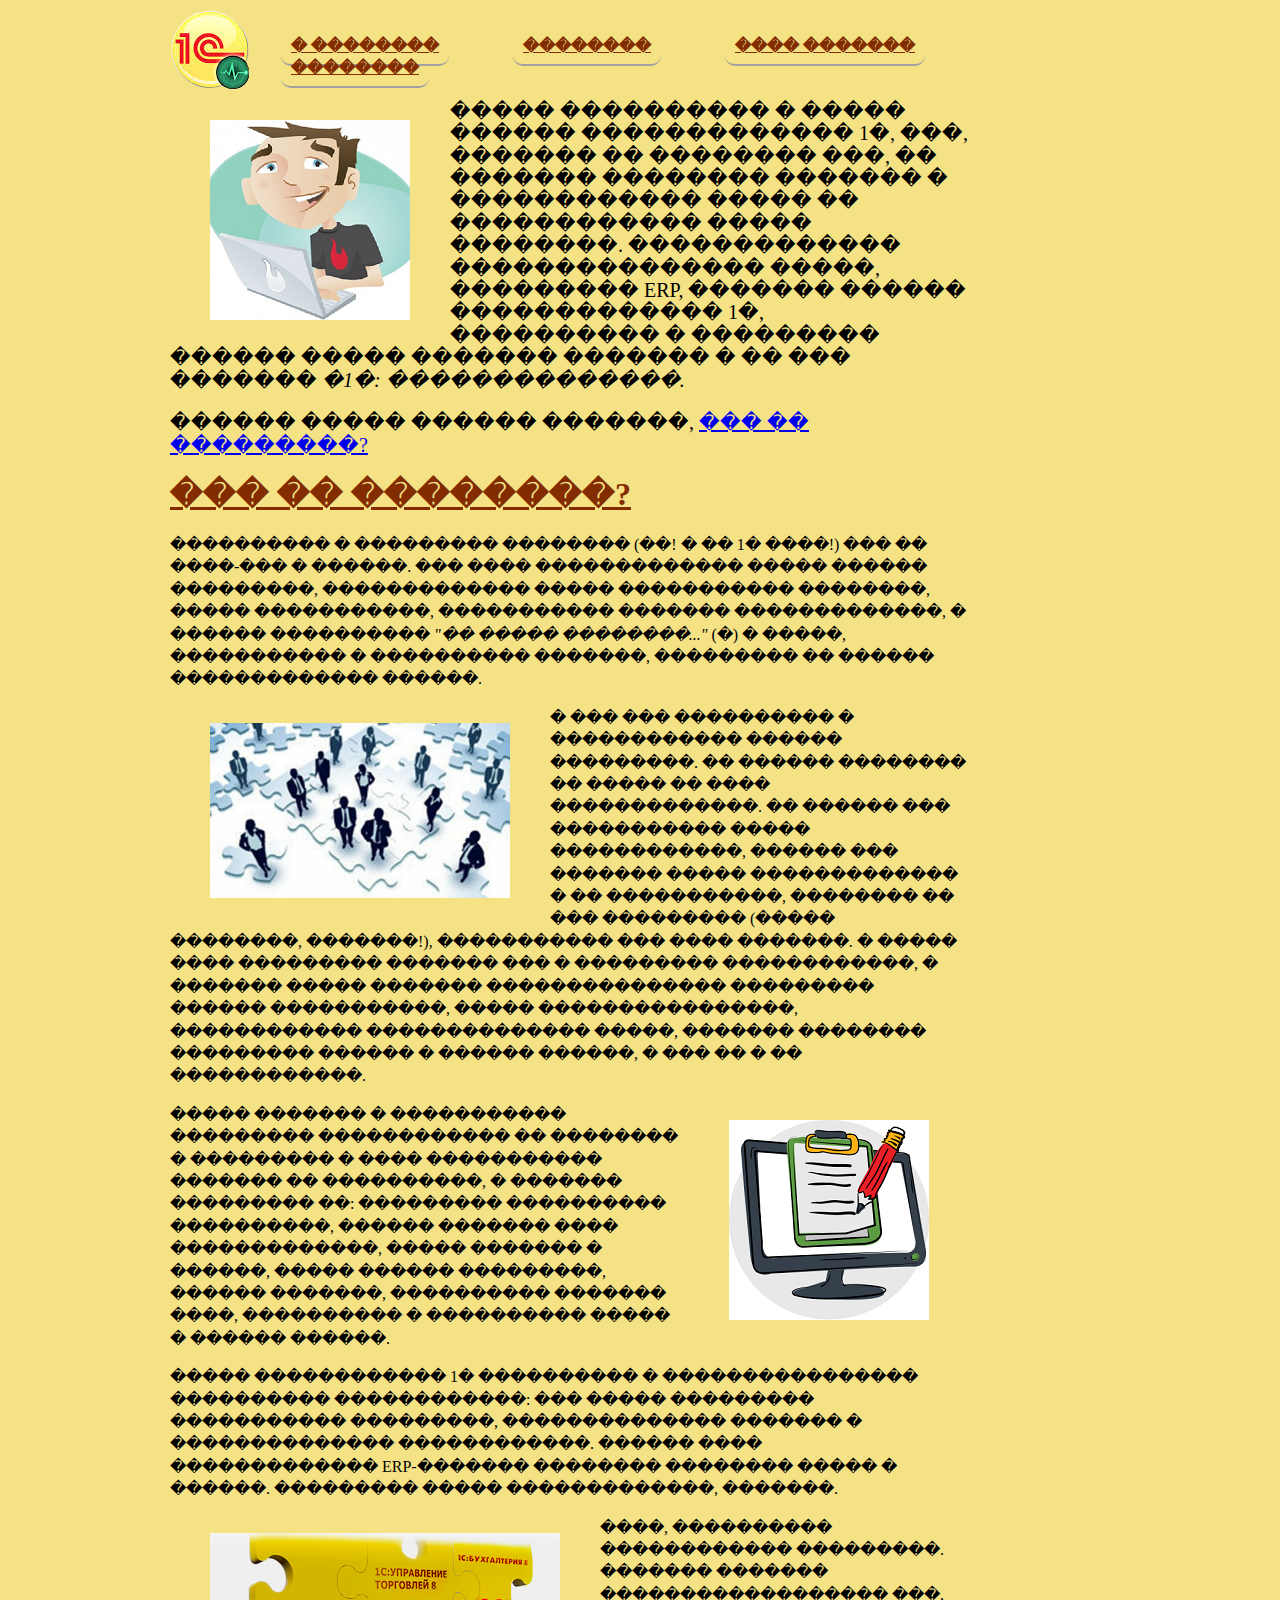
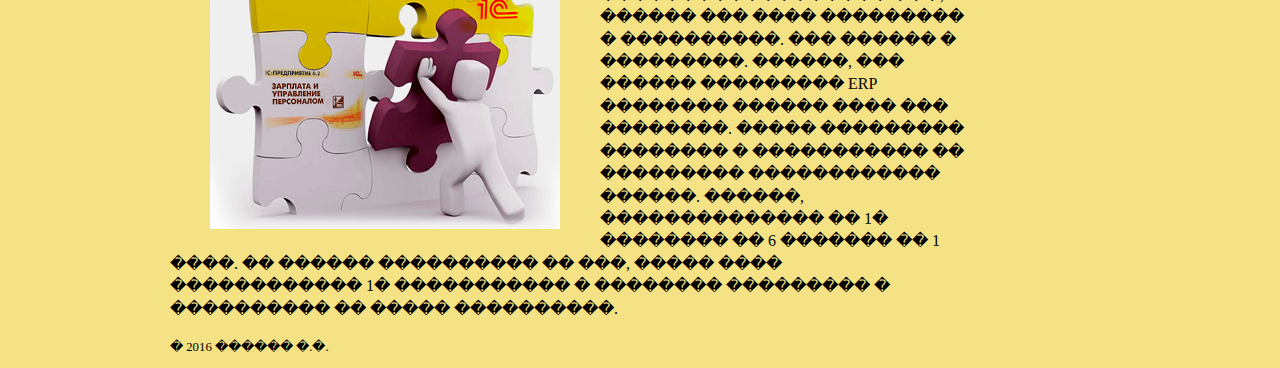
==== index.html @ 5bac7fd2 "first" ====
<!DOCTYPE html>
<html>
  <head>
    <title>
      ������� "1�: �������������"
    </title>
    <link href="style/style.css" rel="stylesheet" type="text/css">
    <!--[if lt IE 9]>
    <script src="http://html5shiv.googlecode.com/svn/trunk/html5.js"></script>
    <![endif]-->
    <meta name="keywords" content="����������� 1�, 1� �������������, ������������� �����, ��������� ERP, ������ ������������� 1�">
    <meta name="description" content="���� ������� ���������� �������������� �����, ����������� � ���������� ERP-������ � ��������� ������� ����� 
������������� 1�"> 
    <link rel="icon" href="images/icon.png" type="image/x-icon">  
  </head>
  <body>
    <div class="wrapper">
      <header>
        <div>
        <a class="logo" href="index.html"> <img src="images/icon.png" alt=""></a>
        <nav>
          <a href="about.html">� ��������</a>
          <a href="vacancies.html">��������</a>
          <a href="projects.html">���� �������</a>
          <a href="feedback.html">��������</a>
        </nav>
        </div>   
      </header>
      <main>
        <article class="welcome"> 
          <figure>
            <img alt="" src="images/welcome.png">
          </figure>
          <p>����� ���������� � ����� ������ ������������� 1�, ���, ������� �� �������� ���, �� ������� �������� ������� � ������������ ����� �� ������������ 
����� ��������. ������������� ��������������� �����, ��������� ERP, ������� ������ ������������� 1�, ���������� � ��������� ������ ����� ������� �������
 � �� ��� ������� <em>�1�: ��������������.</em></p>
	  <p>������ ����� ������ �������, <a href="projects.html">��� �� ���������?</a></p>
        </article>      
        <article>
          <h1>��� �� ��������?</h1>
          <p>���������� � ��������� �������� (��! � �� 1� ����!) ��� �� ����-��� � ������. ��� ���� ������������� ����� ������ ���������, 
������������� ����� ����������� ��������, ����� �����������, ����������� ������� �������������, � ������ ���������� <em>"�� ����� ��������..."</em> (�) 
� �����, ����������� � ���������� �������, ��������� �� ������ ������������� ������.</p>
        </article>
        <article> 
          <figure>
            <img alt="����� ������ ���������" src="images/audit.png">
          </figure>
          <p>� ��� ��� ���������� � ������������ ������ ���������. �� ������ �������� �� ����� �� ���� �������������. �� ������ ��� ����������� ����� 
������������, ������ ��� ������� ����� ������������� � �� �����������, �������� �� ��� ��������� (����� ��������, �������!), ����������� ��� ���� �������. 
� ����� ���� ��������� ������� ��� � ��������� ������������, � ������� ����� ������� ��������������� ��������� ������ �����������, 
����� ����������������, ������������ �������������� �����, ������� �������� ��������� ������ � ������ ������, � ��� �� � �� ������������.</p>
        </article>
        <article> 
          <figure class="tz">
            <img alt="����������� �������" src="images/tz.png">
          </figure>
          <p>����� ������� � ����������� ��������� ������������ �� �������� � ��������� � ���� ����������� ������� �� ����������, � ������� ��������� ��: 
��������� ���������� ����������, ������ ������� ���� �������������, ����� ������� � ������, ����� ������ ���������, ������ �������, ���������� ������� ����,
���������� � ���������� ����� � ������ ������.</p>
	  <p>����� ������������ 1� ���������� � ���������������� ���������� ������������: ��� ����� ��������� ����������� ���������, �������������� ������� � 
�������������� ������������. ������ ���� ������������� ERP-������� �������� �������� ����� � ������. ��������� ����� �������������, �������.</p>
        </article>
        <article class  = "inc"> 
          <figure>
            <img alt="������������� �� 1�" src="images/start.png">
          </figure>
          <p>����, ���������� ������������ ���������. ������� ������� ������������������ ���, ������ ��� ���� ��������� � ����������.
��� ������ � ���������. ������, ��� ������ ��������� ERP �������� ������ ���� ��� ��������. ����� ��������� �������� � ����������� �� ��������� 
������������ ������. ������, �������������� �� 1� �������� �� 6 ������� �� 1 ����. �� ������ ���������� �� ���, ����� ���� ������������ 1� ����������� 
� �������� ��������� � ���������� �� ����� ����������.</p>
        </article>
      </main>
      <footer>
          � 2016 ������ �.�.
      </footer>
    </div>
  </body>
</html>
---- style/style.css ----
body {
        font-family: Georgia, Times, serif;
        line-height: 1.4em;
        margin: 0px;
        background-color: #F4E285;}

.wrapper {
        width: 940px;
        margin: 10px auto 10px auto;}


.logo  {
        float:left;}

nav    {
        margin: 10px;
        padding-top: 25px;}

nav a  {
        padding: 10px;
        margin: 30px;
        border-bottom: 2px solid #A1A1A1;
        border-radius: 10px;
        font-weight: bold;
        color: #832C00;}

nav a:hover  {
        text-decoration: none;}

nav a:active  {
        border-radius: 0px;}

h1  {
	clear: both;
	line-height: 1.1em;}

article  {
        clear: both;
        width: 85%;}

article figure  {
        float: left;}

article h1  {
	text-align: left;
        text-decoration: underline;
        font-weight: bold;
        color: #832C00;}

article h3  {
	padding-top: 50px;}

.welcome  {
        font-size: 125%;}

.tz  {
	float: right;}

.mera  {
	font-size: 300%;}

.map_about  {
	float: right;}

.column1of3  {
	float: left;
	width: 300px;
	margin: 10px;}

.column2of3  {
	float: left;
	width: 300px;
	margin: 10px;}

.vacancies ul  {
	height: 300px;}

.vacancies p  {
	height: 100px;}

.column3of3  {
	width: 250px;
	margin: 10px;
	float: left;}

.big-text  {
	font-size: 300%;}

table  {
	width: 100%;}

th, td  {
	padding: 7px 10px 10px 10px;}

th  {
	letter-spasing: 0.1em;
	text-align: left}

footer  {
        clear: both;
        font-size: 80%;
        text-align: left;}
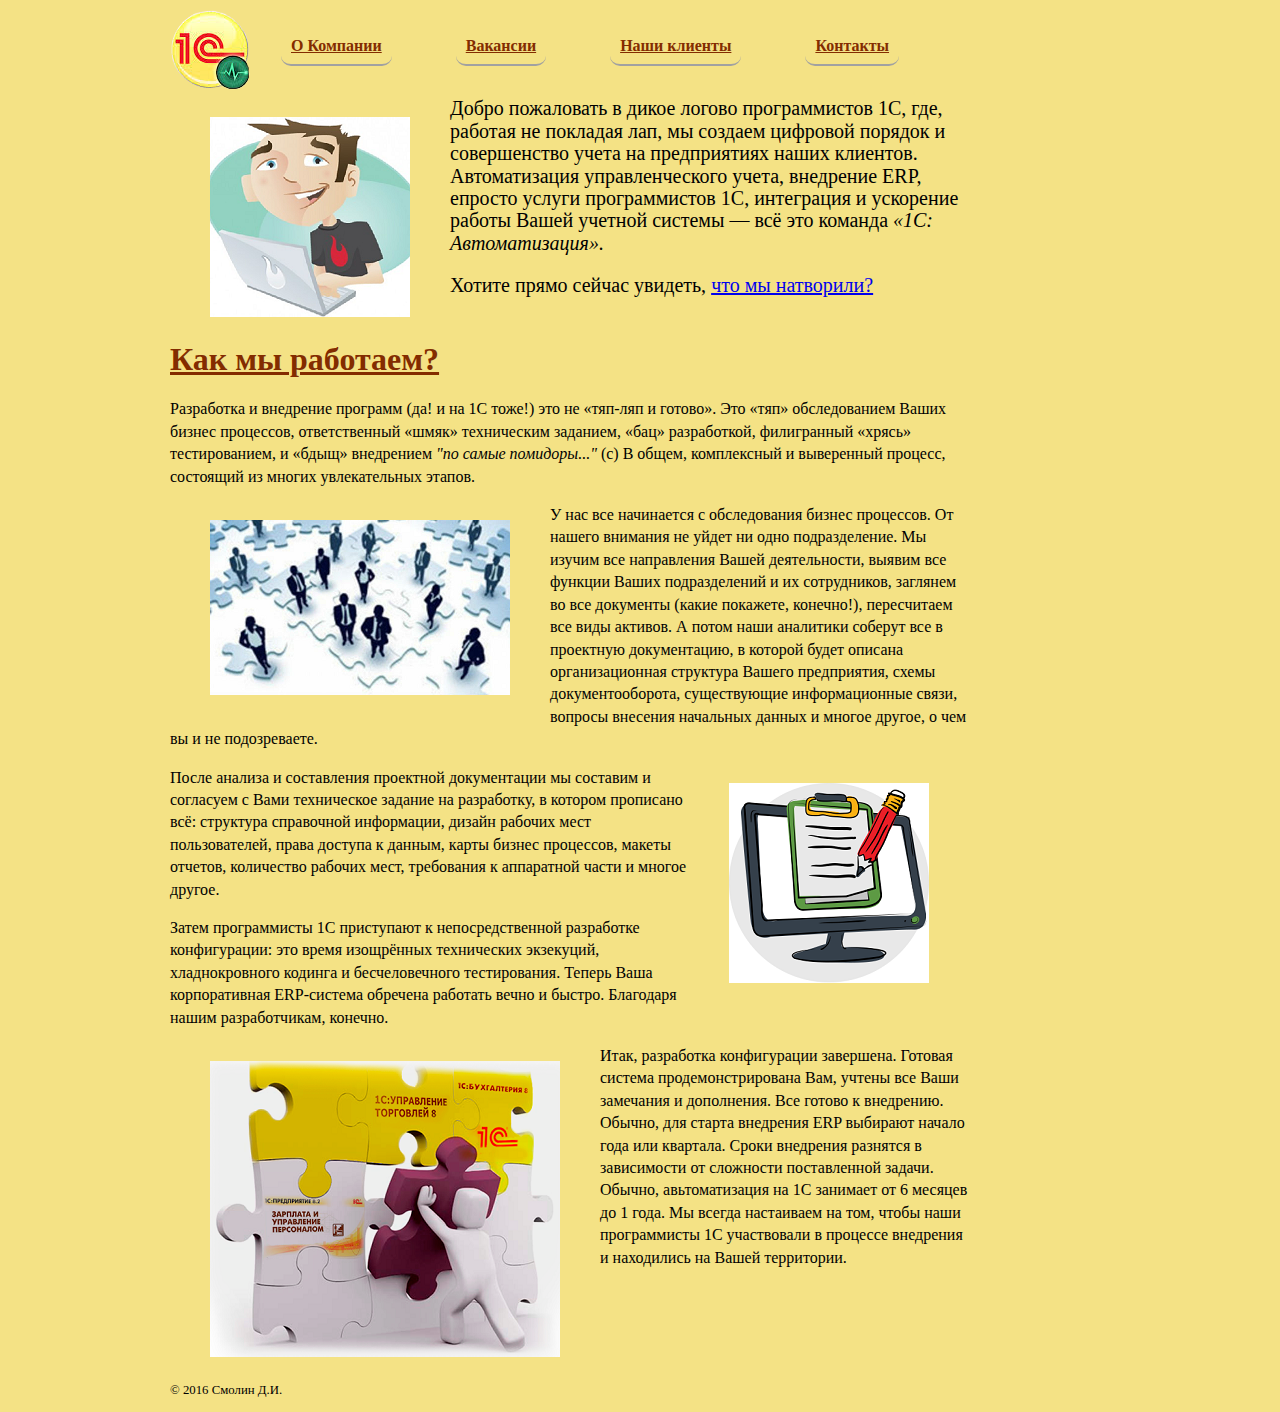
==== commit 49e6c1fb: "third" ====
--- a/index.html
+++ b/index.html
@@ -1,16 +1,16 @@
-<!DOCTYPE html>
+﻿<!DOCTYPE html>
 <html>
   <head>
     <title>
-      ������� "1�: �������������"
+      Команда "1С: Автоматизация"
     </title>
     <link href="style/style.css" rel="stylesheet" type="text/css">
     <!--[if lt IE 9]>
     <script src="http://html5shiv.googlecode.com/svn/trunk/html5.js"></script>
     <![endif]-->
-    <meta name="keywords" content="����������� 1�, 1� �������������, ������������� �����, ��������� ERP, ������ ������������� 1�">
-    <meta name="description" content="���� ������� ���������� �������������� �����, ����������� � ���������� ERP-������ � ��������� ������� ����� 
-������������� 1�"> 
+    <meta name="keywords" content="программист 1С, 1С автоматизация, автоматизация учета, внедрение ERP, услуги программистов 1С">
+    <meta name="description" content="Наша Команда занимается автоматизацией учета, разработкой и внедрением ERP-систем и оказанием разовых услуг 
+программистов 1С"> 
     <link rel="icon" href="images/icon.png" type="image/x-icon">  
   </head>
   <body>
@@ -19,10 +19,10 @@
         <div>
         <a class="logo" href="index.html"> <img src="images/icon.png" alt=""></a>
         <nav>
-          <a href="about.html">� ��������</a>
-          <a href="vacancies.html">��������</a>
-          <a href="projects.html">���� �������</a>
-          <a href="feedback.html">��������</a>
+          <a href="about.html">О Компании</a>
+          <a href="vacancies.html">Вакансии</a>
+          <a href="projects.html">Наши клиенты</a>
+          <a href="feedback.html">Контакты</a>
         </nav>
         </div>   
       </header>
@@ -31,49 +31,49 @@
           <figure>
             <img alt="" src="images/welcome.png">
           </figure>
-          <p>����� ���������� � ����� ������ ������������� 1�, ���, ������� �� �������� ���, �� ������� �������� ������� � ������������ ����� �� ������������ 
-����� ��������. ������������� ��������������� �����, ��������� ERP, ������� ������ ������������� 1�, ���������� � ��������� ������ ����� ������� �������
- � �� ��� ������� <em>�1�: ��������������.</em></p>
-	  <p>������ ����� ������ �������, <a href="projects.html">��� �� ���������?</a></p>
+          <p>Добро пожаловать в дикое логово программистов 1С, где, работая не покладая лап, мы создаем цифровой порядок и совершенство учета на предприятиях 
+наших клиентов. Автоматизация управленческого учета, внедрение ERP, епросто услуги программистов 1С, интеграция и ускорение работы Вашей учетной системы
+ — всё это команда <em>«1С: Автоматизация».</em></p>
+	  <p>Хотите прямо сейчас увидеть, <a href="projects.html">что мы натворили?</a></p>
         </article>      
         <article>
-          <h1>��� �� ��������?</h1>
-          <p>���������� � ��������� �������� (��! � �� 1� ����!) ��� �� ����-��� � ������. ��� ���� ������������� ����� ������ ���������, 
-������������� ����� ����������� ��������, ����� �����������, ����������� ������� �������������, � ������ ���������� <em>"�� ����� ��������..."</em> (�) 
-� �����, ����������� � ���������� �������, ��������� �� ������ ������������� ������.</p>+          <h1>Как мы работаем?</h1>
+          <p>Разработка и внедрение программ (да! и на 1С тоже!) это не «тяп-ляп и готово». Это «тяп» обследованием Ваших бизнес процессов, 
+ответственный «шмяк» техническим заданием, «бац» разработкой, филигранный «хрясь» тестированием, и «бдыщ» внедрением <em>"по самые помидоры..."</em> (с) 
+В общем, комплексный и выверенный процесс, состоящий из многих увлекательных этапов.</p> 
         </article>
         <article> 
           <figure>
-            <img alt="����� ������ ���������" src="images/audit.png">
+            <img alt="Аудит бизнес процессов" src="images/audit.png">
           </figure>
-          <p>� ��� ��� ���������� � ������������ ������ ���������. �� ������ �������� �� ����� �� ���� �������������. �� ������ ��� ����������� ����� 
-������������, ������ ��� ������� ����� ������������� � �� �����������, �������� �� ��� ��������� (����� ��������, �������!), ����������� ��� ���� �������. 
-� ����� ���� ��������� ������� ��� � ��������� ������������, � ������� ����� ������� ��������������� ��������� ������ �����������, 
-����� ����������������, ������������ �������������� �����, ������� �������� ��������� ������ � ������ ������, � ��� �� � �� ������������.</p>
+          <p>У нас все начинается с обследования бизнес процессов. От нашего внимания не уйдет ни одно подразделение. Мы изучим все направления Вашей 
+деятельности, выявим все функции Ваших подразделений и их сотрудников, заглянем во все документы (какие покажете, конечно!), пересчитаем все виды активов. 
+А потом наши аналитики соберут все в проектную документацию, в которой будет описана организационная структура Вашего предприятия, 
+схемы документооборота, существующие информационные связи, вопросы внесения начальных данных и многое другое, о чем вы и не подозреваете.</p>
         </article>
         <article> 
           <figure class="tz">
-            <img alt="����������� �������" src="images/tz.png">
+            <img alt="Техническое задание" src="images/tz.png">
           </figure>
-          <p>����� ������� � ����������� ��������� ������������ �� �������� � ��������� � ���� ����������� ������� �� ����������, � ������� ��������� ��: 
-��������� ���������� ����������, ������ ������� ���� �������������, ����� ������� � ������, ����� ������ ���������, ������ �������, ���������� ������� ����,
-���������� � ���������� ����� � ������ ������.</p>
-	  <p>����� ������������ 1� ���������� � ���������������� ���������� ������������: ��� ����� ��������� ����������� ���������, �������������� ������� � 
-�������������� ������������. ������ ���� ������������� ERP-������� �������� �������� ����� � ������. ��������� ����� �������������, �������.</p>
+          <p>После анализа и составления проектной документации мы составим и согласуем с Вами техническое задание на разработку, в котором прописано всё: 
+структура справочной информации, дизайн рабочих мест пользователей, права доступа к данным, карты бизнес процессов, макеты отчетов, количество рабочих мест,
+требования к аппаратной части и многое другое.</p>
+	  <p>Затем программисты 1С приступают к непосредственной разработке конфигурации: это время изощрённых технических экзекуций, хладнокровного кодинга и 
+бесчеловечного тестирования. Теперь Ваша корпоративная ERP-система обречена работать вечно и быстро. Благодаря нашим разработчикам, конечно.</p>
         </article>
         <article class  = "inc"> 
           <figure>
-            <img alt="������������� �� 1�" src="images/start.png">
+            <img alt="Автоматизация на 1С" src="images/start.png">
           </figure>
-          <p>����, ���������� ������������ ���������. ������� ������� ������������������ ���, ������ ��� ���� ��������� � ����������.
-��� ������ � ���������. ������, ��� ������ ��������� ERP �������� ������ ���� ��� ��������. ����� ��������� �������� � ����������� �� ��������� 
-������������ ������. ������, �������������� �� 1� �������� �� 6 ������� �� 1 ����. �� ������ ���������� �� ���, ����� ���� ������������ 1� ����������� 
-� �������� ��������� � ���������� �� ����� ����������.</p>
+          <p>Итак, разработка конфигурации завершена. Готовая система продемонстрирована Вам, учтены все Ваши замечания и дополнения.
+Все готово к внедрению. Обычно, для старта внедрения ERP выбирают начало года или квартала. Сроки внедрения разнятся в зависимости от сложности 
+поставленной задачи. Обычно, авьтоматизация на 1С занимает от 6 месяцев до 1 года. Мы всегда настаиваем на том, чтобы наши программисты 1С участвовали 
+в процессе внедрения и находились на Вашей территории.</p>
         </article>
       </main>
       <footer>
-          � 2016 ������ �.�.
+          © 2016 Смолин Д.И.
       </footer>
     </div>
   </body>
--- a/style/style.css
+++ b/style/style.css
@@ -1,4 +1,4 @@
-body {
+﻿body {
         font-family: Georgia, Times, serif;
         line-height: 1.4em;
         margin: 0px;
